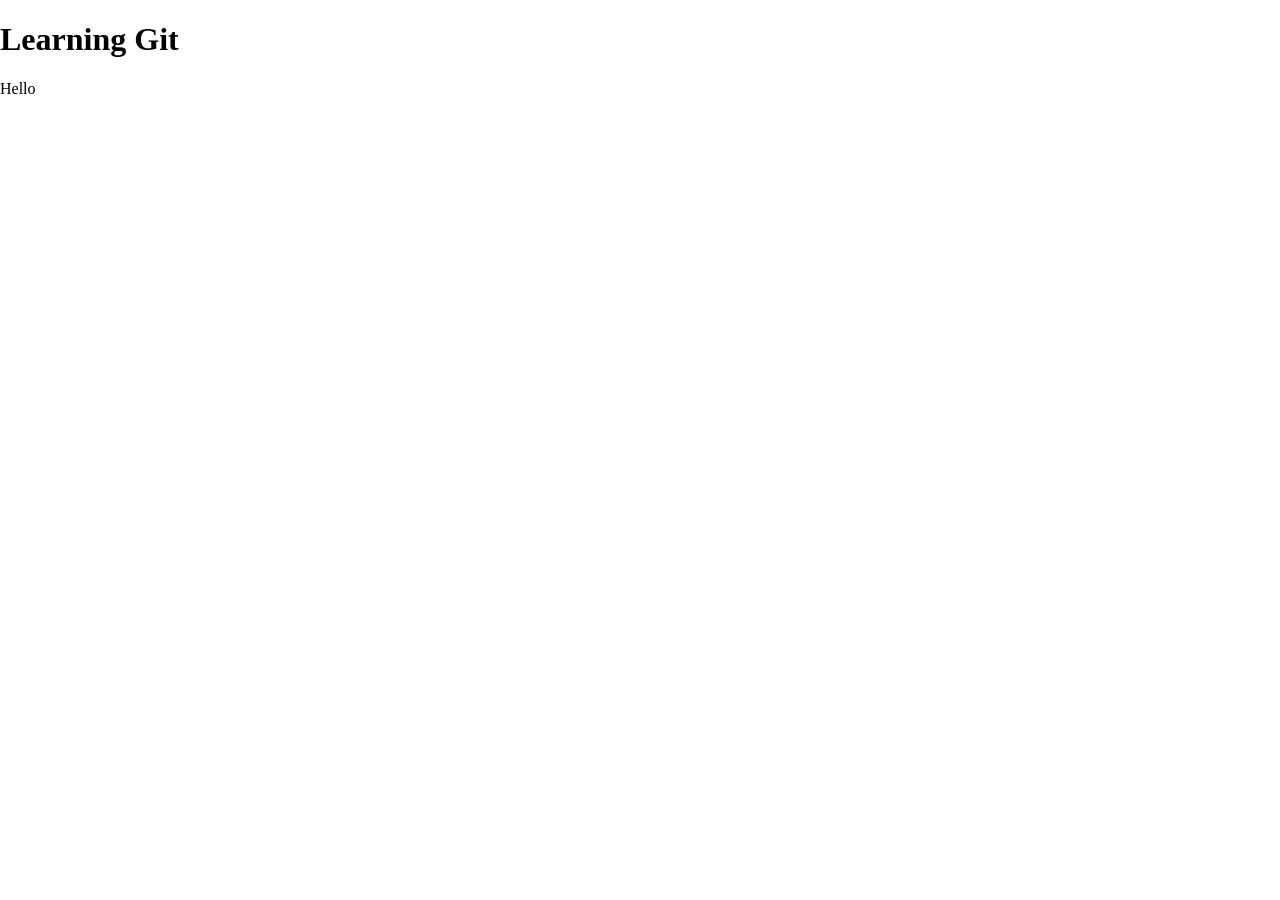
==== index.html @ 933fd589 "add hello para" ====
<!DOCTYPE html>
<html lang="en">
<head>
    <meta charset="UTF-8">
    <meta name="viewport" content="width=device-width, initial-scale=1.0">
    <title>Learning Git</title>
    <link rel="stylesheet" href="style.css">
</head>
<body>
    <h1>Learning Git</h1>
    <p>Hello</p>
</body>
</html>
---- style.css ----
* {
    box-sizing: border-box;
}


body {
    margin: 0;
}
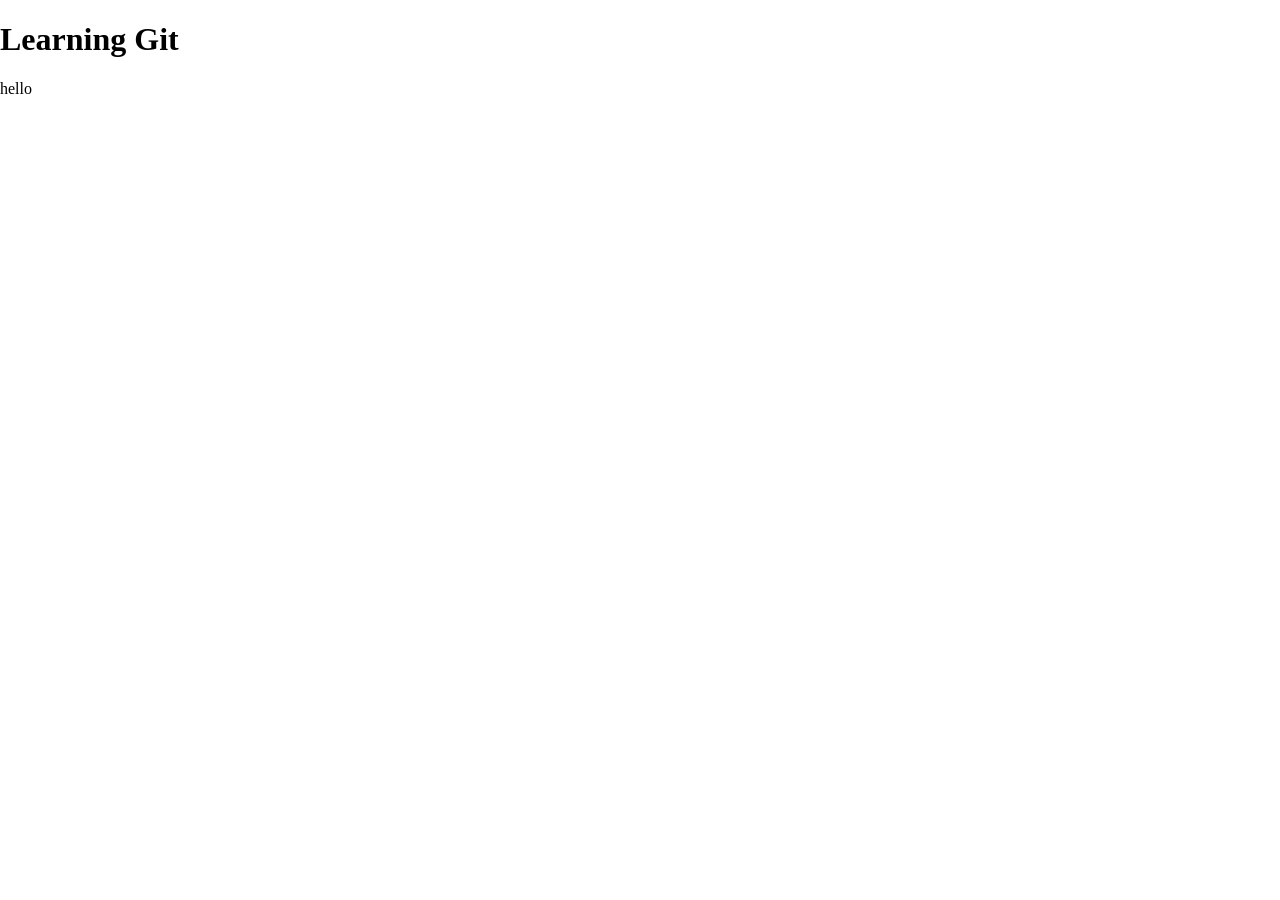
==== commit 4ce3819a: "remove hello paragraph" ====
--- a/index.html
+++ b/index.html
@@ -8,6 +8,6 @@
 </head>
 <body>
     <h1>Learning Git</h1>
-    <p>Hello</p>
+    <p>hello</p>
 </body>
 </html>
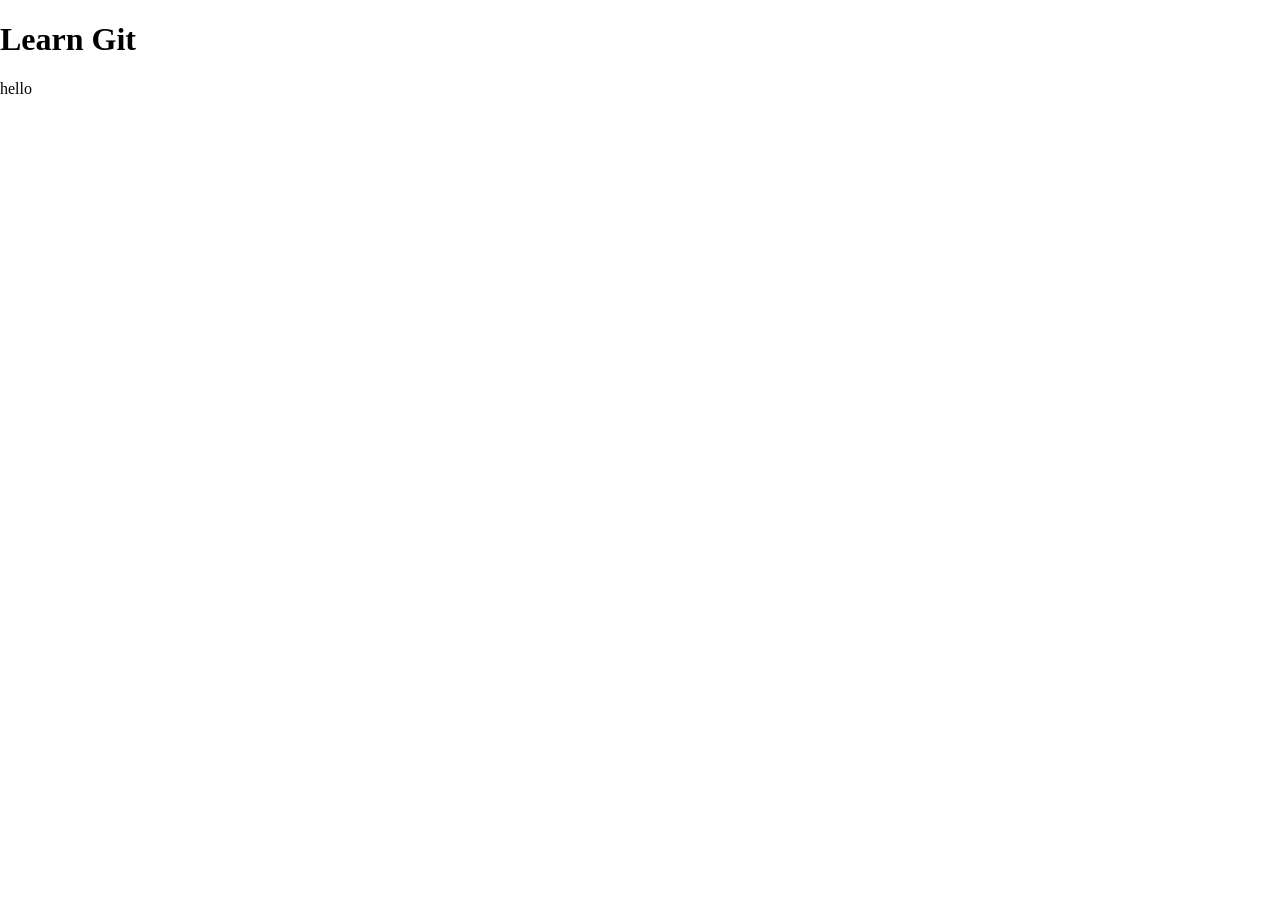
==== commit b16dcf14: "change learning to learn" ====
--- a/index.html
+++ b/index.html
@@ -7,7 +7,7 @@
     <link rel="stylesheet" href="style.css">
 </head>
 <body>
-    <h1>Learning Git</h1>
+    <h1>Learn Git</h1>
     <p>hello</p>
 </body>
 </html>
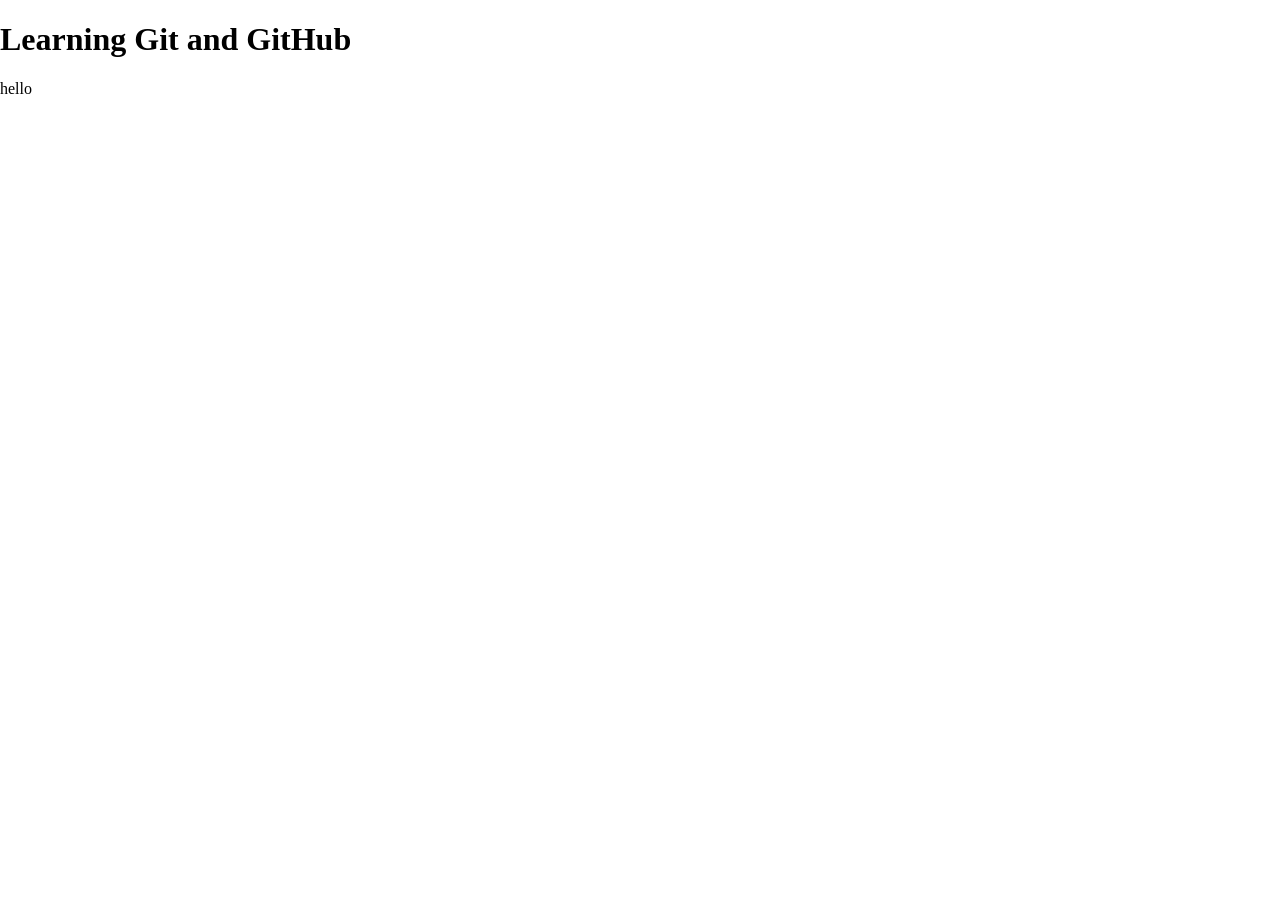
==== commit f1bb69df: "change git to git github" ====
--- a/index.html
+++ b/index.html
@@ -7,7 +7,7 @@
     <link rel="stylesheet" href="style.css">
 </head>
 <body>
-    <h1>Learn Git</h1>
+    <h1>Learning Git and GitHub</h1>
     <p>hello</p>
 </body>
 </html>
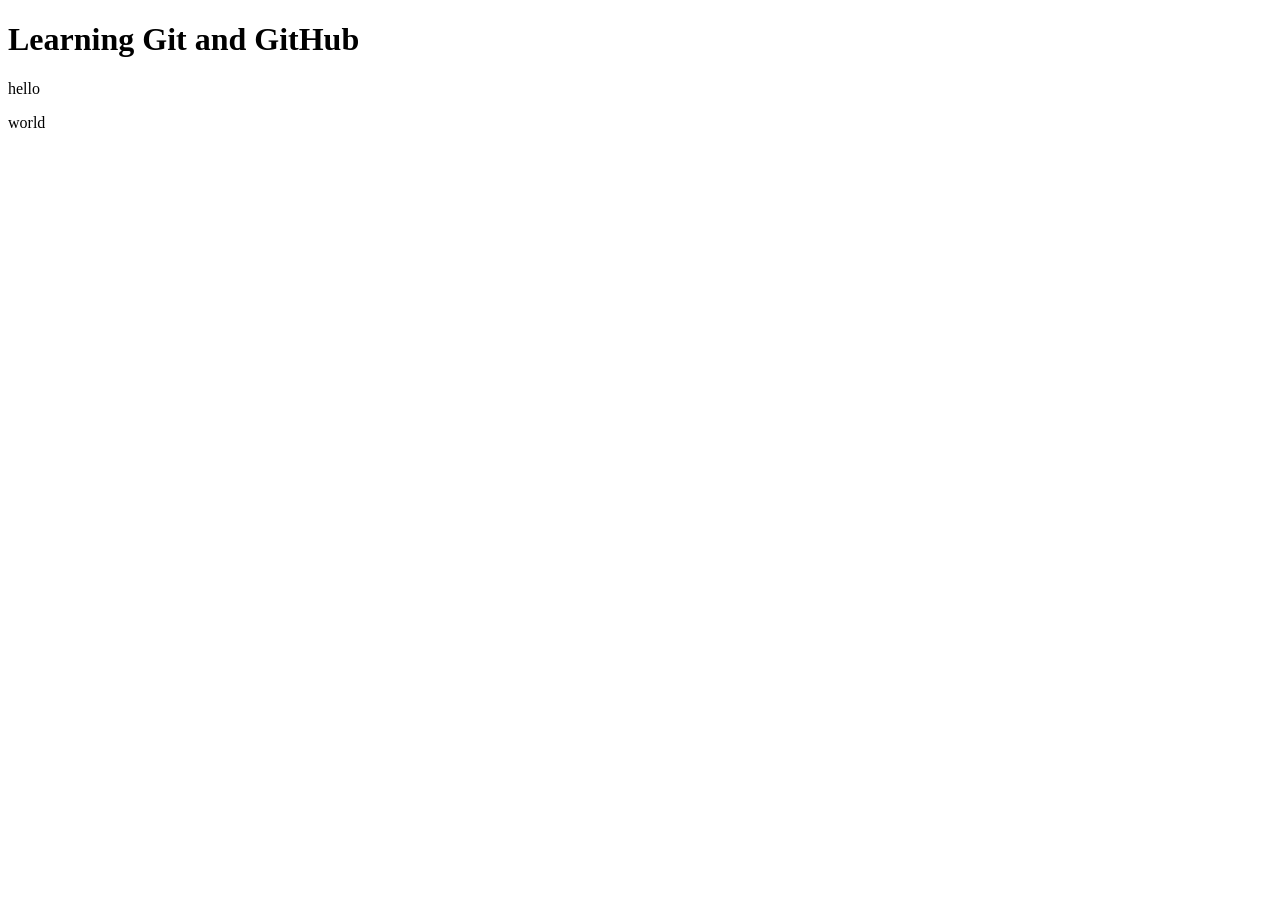
==== commit 686b4c92: "add world paragraph" ====
--- a/index.html
+++ b/index.html
@@ -9,5 +9,6 @@
 <body>
     <h1>Learning Git and GitHub</h1>
     <p>hello</p>
+    <p>world</p>
 </body>
 </html>
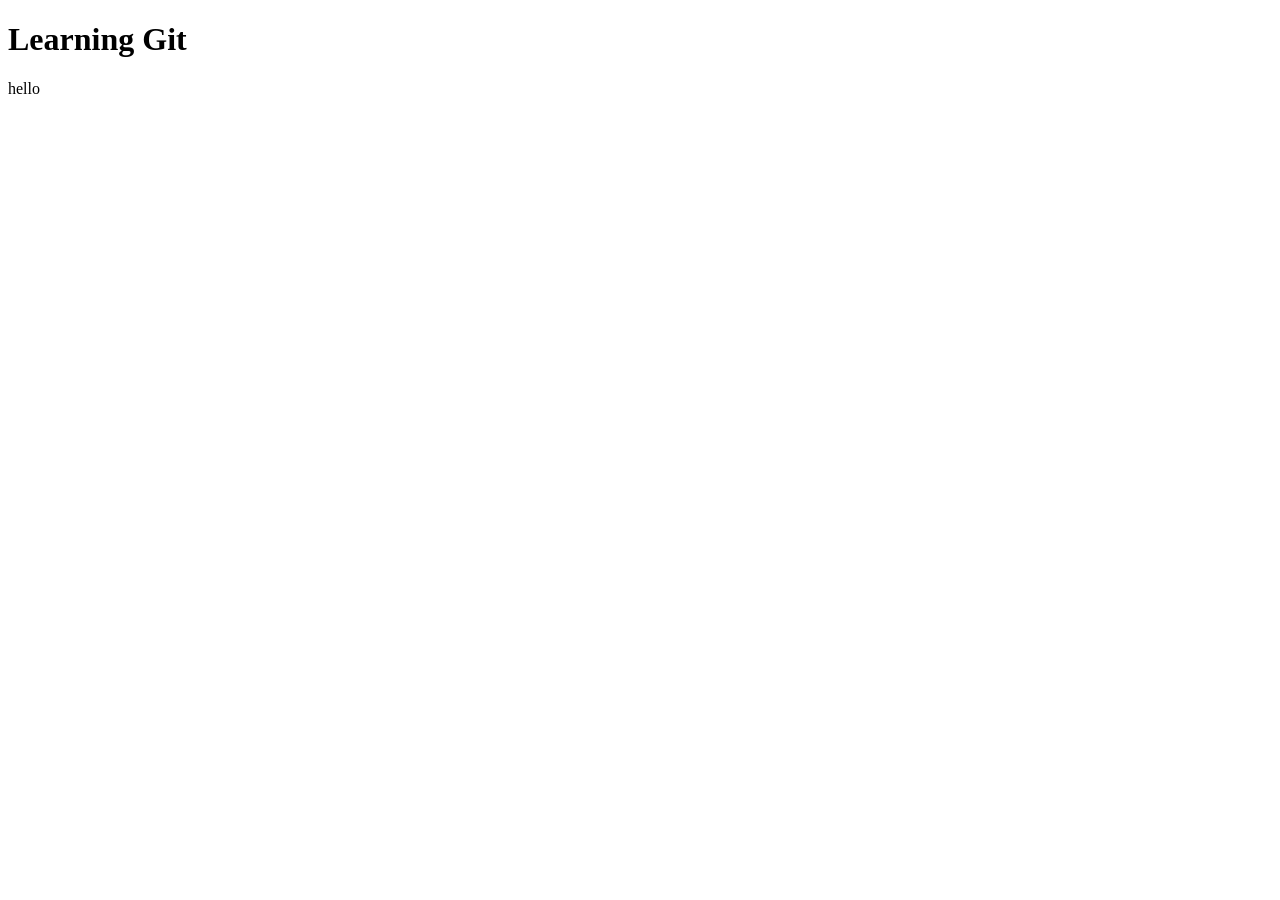
==== commit 89732ac4: "remove git hub" ====
--- a/index.html
+++ b/index.html
@@ -7,8 +7,7 @@
     <link rel="stylesheet" href="style.css">
 </head>
 <body>
-    <h1>Learning Git and GitHub</h1>
+    <h1>Learning Git </h1>
     <p>hello</p>
-    <p>world</p>
 </body>
 </html>
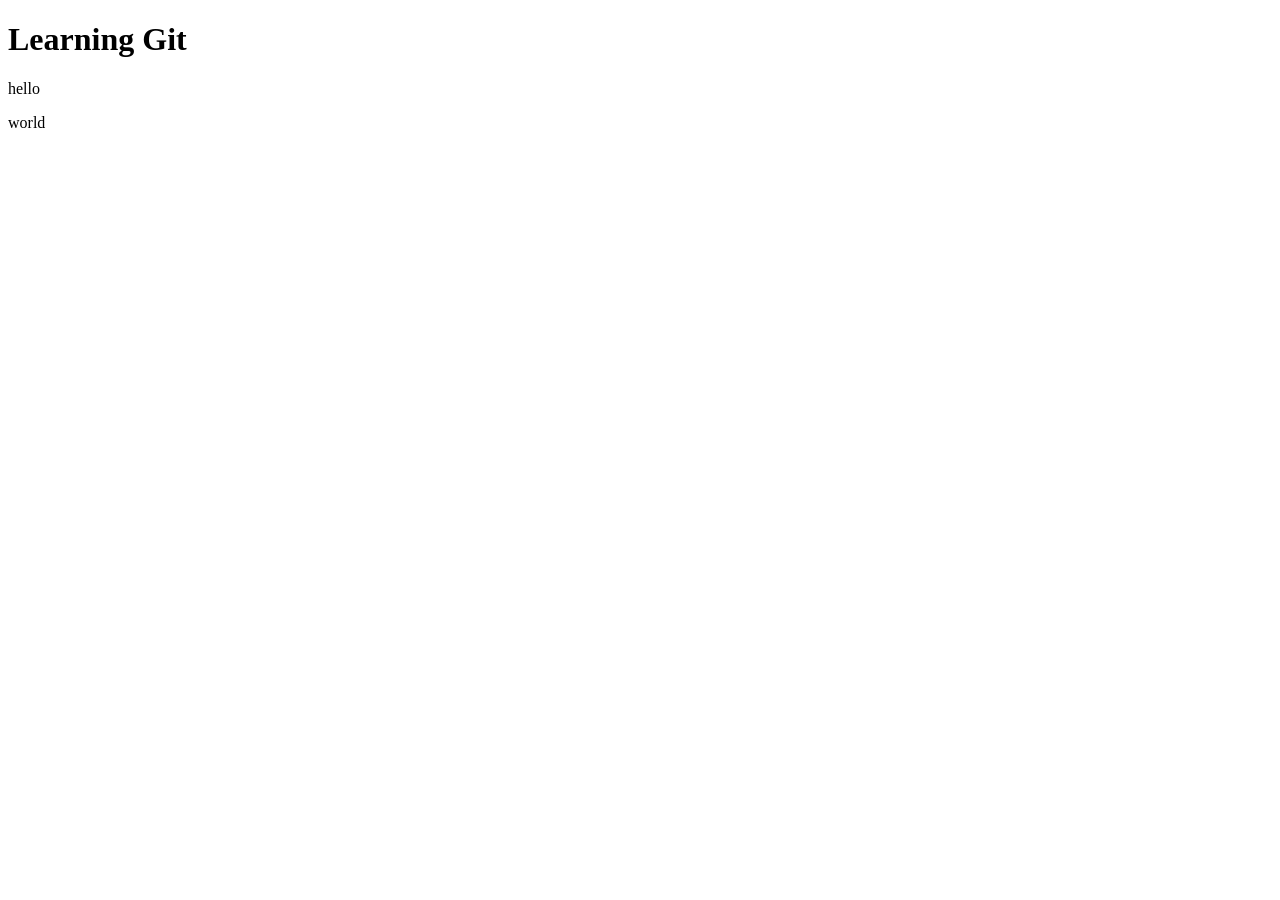
==== commit 5b7a008a: "Merge branch 'aboutus'" ====
--- a/index.html
+++ b/index.html
@@ -9,5 +9,6 @@
 <body>
     <h1>Learning Git </h1>
     <p>hello</p>
+    <p>world</p>
 </body>
 </html>
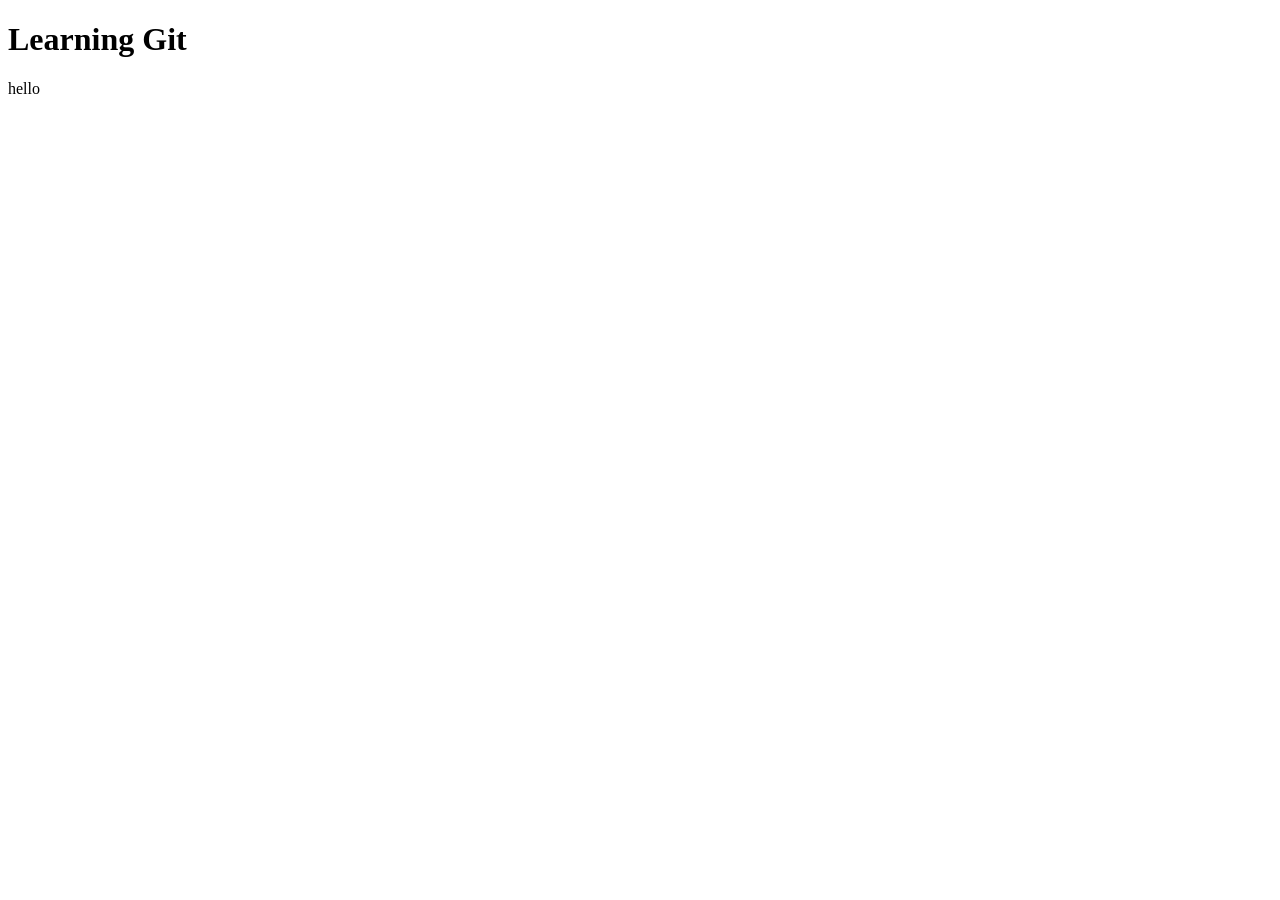
==== commit 53d0ceed: "Revert "Merge branch 'aboutus'" This reverts commit 5b7a008a74ee31f9fb469886259e5a45519bb6f8, revers" ====
--- a/index.html
+++ b/index.html
@@ -9,6 +9,5 @@
 <body>
     <h1>Learning Git </h1>
     <p>hello</p>
-    <p>world</p>
 </body>
 </html>
